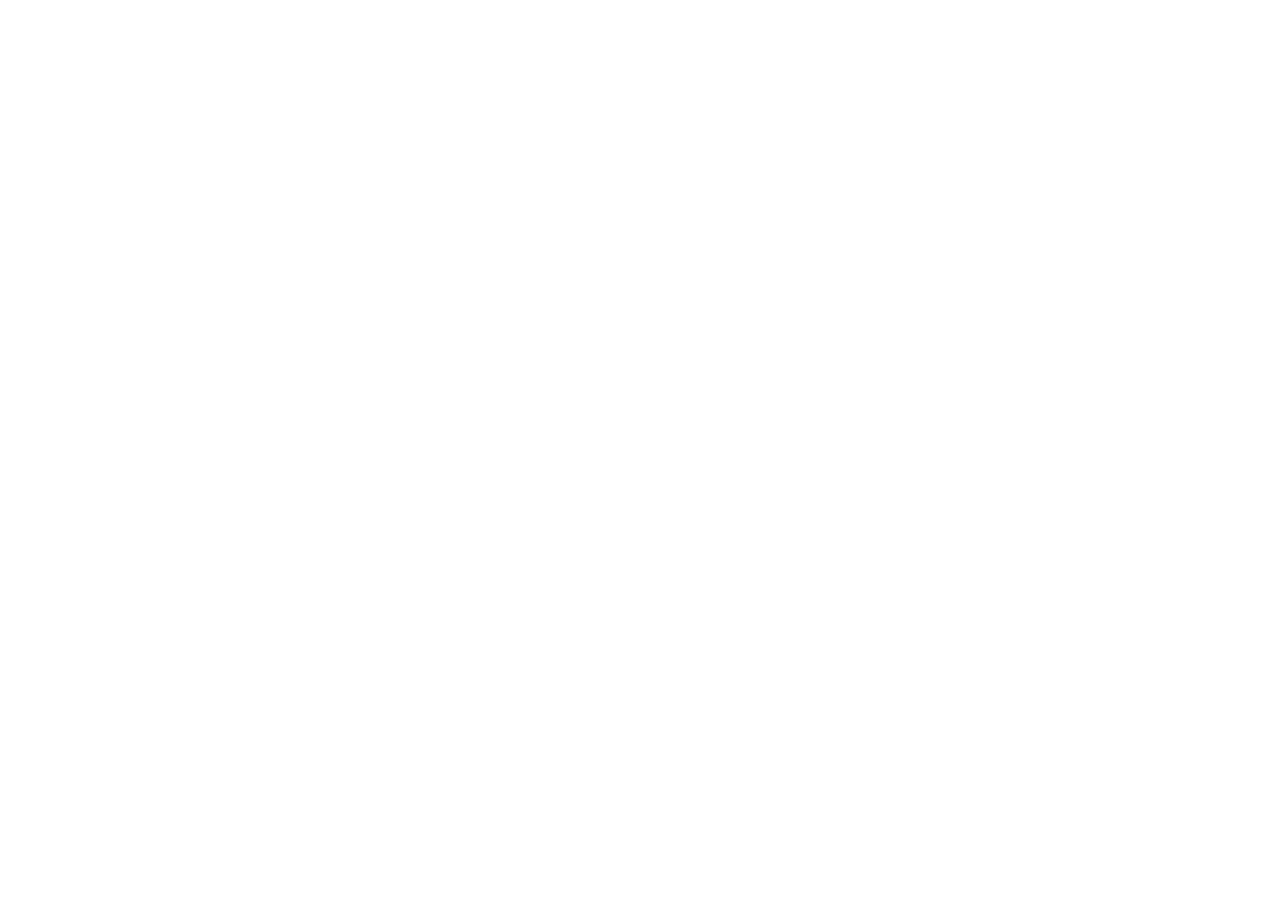
==== index.html @ 4a0ad6a5 "speech recognition and  synthesis core" ====
<html>
<head>
  <title>Baymax</title>
  <link rel="shortcut icon" href="baymax.ico">
  <meta name="viewport" content="width=device-width, initial-scale=1.0">
  <script src="https://ajax.googleapis.com/ajax/libs/jquery/2.1.3/jquery.min.js"></script>
  <script type='text/javascript' src='https://cdn.firebase.com/js/client/2.2.7/firebase.js'></script>
  <script src="utils.js"></script>
  <script src="random.js"></script>
  <script src="request.js"></script>
  <script src="speech.js"></script>
  <script src="recognition.js"></script>
  <script src="mit.js"></script>
  <script src="pronounce.js"></script>
</head>

  <script>
  if (!location.href.match(/^https/)) {
    location.href = "https://rliu42.scripts.mit.edu/baymax/";
  } else {
    speak(" ");
  }
  </script>

</html>
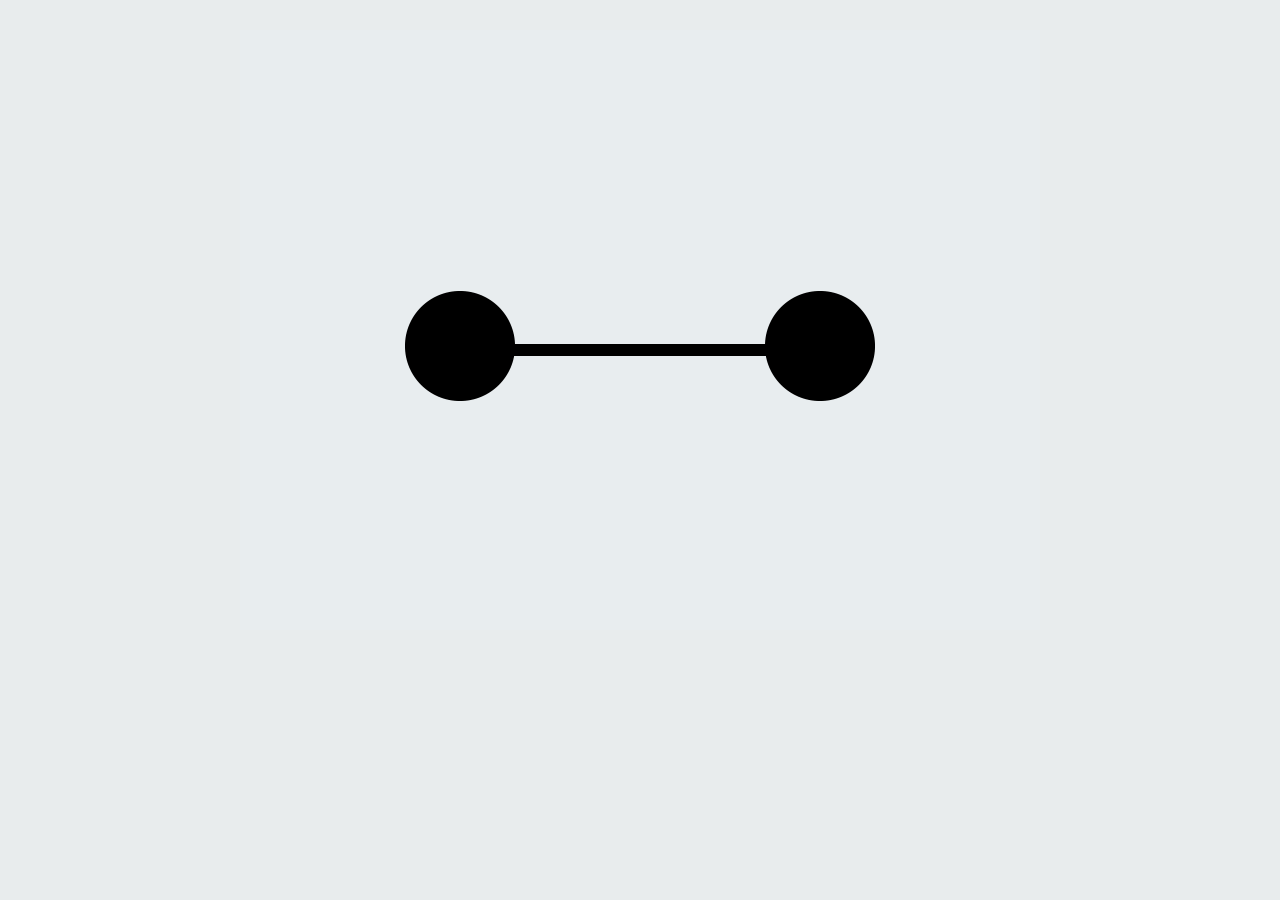
==== commit 0dfcbd71: "hard code everything, stupid gif animation" ====
--- a/index.html
+++ b/index.html
@@ -3,23 +3,25 @@
   <title>Baymax</title>
   <link rel="shortcut icon" href="baymax.ico">
   <meta name="viewport" content="width=device-width, initial-scale=1.0">
+  <link rel="stylesheet" href="css/main.css">
   <script src="https://ajax.googleapis.com/ajax/libs/jquery/2.1.3/jquery.min.js"></script>
   <script type='text/javascript' src='https://cdn.firebase.com/js/client/2.2.7/firebase.js'></script>
-  <script src="utils.js"></script>
-  <script src="random.js"></script>
-  <script src="request.js"></script>
-  <script src="speech.js"></script>
-  <script src="recognition.js"></script>
-  <script src="mit.js"></script>
-  <script src="pronounce.js"></script>
+  <script src="js/utils.js"></script>
+  <script src="js/request.js"></script>
+  <script src="js/constructor.js"></script>
+  <script src="js/speech.js"></script>
+  <script src="js/recognition.js"></script>
 </head>
 
+  <body oncontextmenu="return false">
+    <div id="eyes"></div>
+  </body>
+  
   <script>
-  if (!location.href.match(/^https/)) {
-    location.href = "https://rliu42.scripts.mit.edu/baymax/";
-  } else {
-    speak(" ");
-  }
+    speak(" ", "", "", "");
+    document.ontouchmove = function(e) {
+      e.preventDefault();
+    }
   </script>
 
 </html>--- a/css/main.css
+++ b/css/main.css
@@ -0,0 +1,94 @@
+html {
+	width:100%; 
+   	height:100%; 
+}
+
+body {
+	background-color: rgba(232, 236, 237, 1);
+}
+
+#eyes {
+   position: absolute;
+   top: 50%;
+   left: 50%;
+   width: 800px;
+   height: 600px;
+   margin-top: -420px;
+   margin-left: -400px; /* Half the width */
+   border: none;
+   background-image: url("../docs/images/baymax_eyes.gif");
+}
+
+
+/** Landscape **/
+
+@media (max-width: 764px) {
+  #eyes {
+      background-size: 520px 390px;
+      width: 520px;
+      height: 390px;
+      margin-left: -260px; /* Half the width */
+      background-image: url("../docs/images/baymax_eyes_white_lowres.gif");
+  }
+  body {
+    background-color: #FFFFFF;
+  }
+}
+
+@media(max-height: 420px) {
+  #eyes {
+    margin-top: -320px;
+    background-image: url("../docs/images/baymax_eyes_white_lowres.gif");
+  }
+  body {
+    background-color: #FFFFFF;
+  }
+}
+
+@media(max-height: 386px) {
+  #eyes {
+    margin-top: -295px;
+  }
+}
+
+@media(max-height: 324px) {
+  #eyes {
+    margin-top: -270px
+  }
+}
+
+/** Portrait **/
+
+/** iPhone 6 Plus **/
+
+@media (max-width: 420px) and (max-height: 764px) {
+  #eyes {
+      background-size: 420px 315px;
+      width: 420px;
+      height: 315px;
+      margin-top: -82.5%;
+      margin-left: -210px; /* Half the width */
+  }
+}
+
+/** iPhone 6, Androids **/
+
+@media (max-width: 376px) {
+  #eyes {
+      background-size: 380px 285px;
+      width: 380px;
+      height: 285px;
+      margin-left: -190px; /* Half the width */
+  }
+}
+
+/** iPhone 4, 5 **/
+
+@media (max-width: 324px) {
+  #eyes {
+      background-size: 320px 240px;
+      width: 320px;
+      height: 240px;
+      margin-left: -160px; /* Half the width */
+  }
+}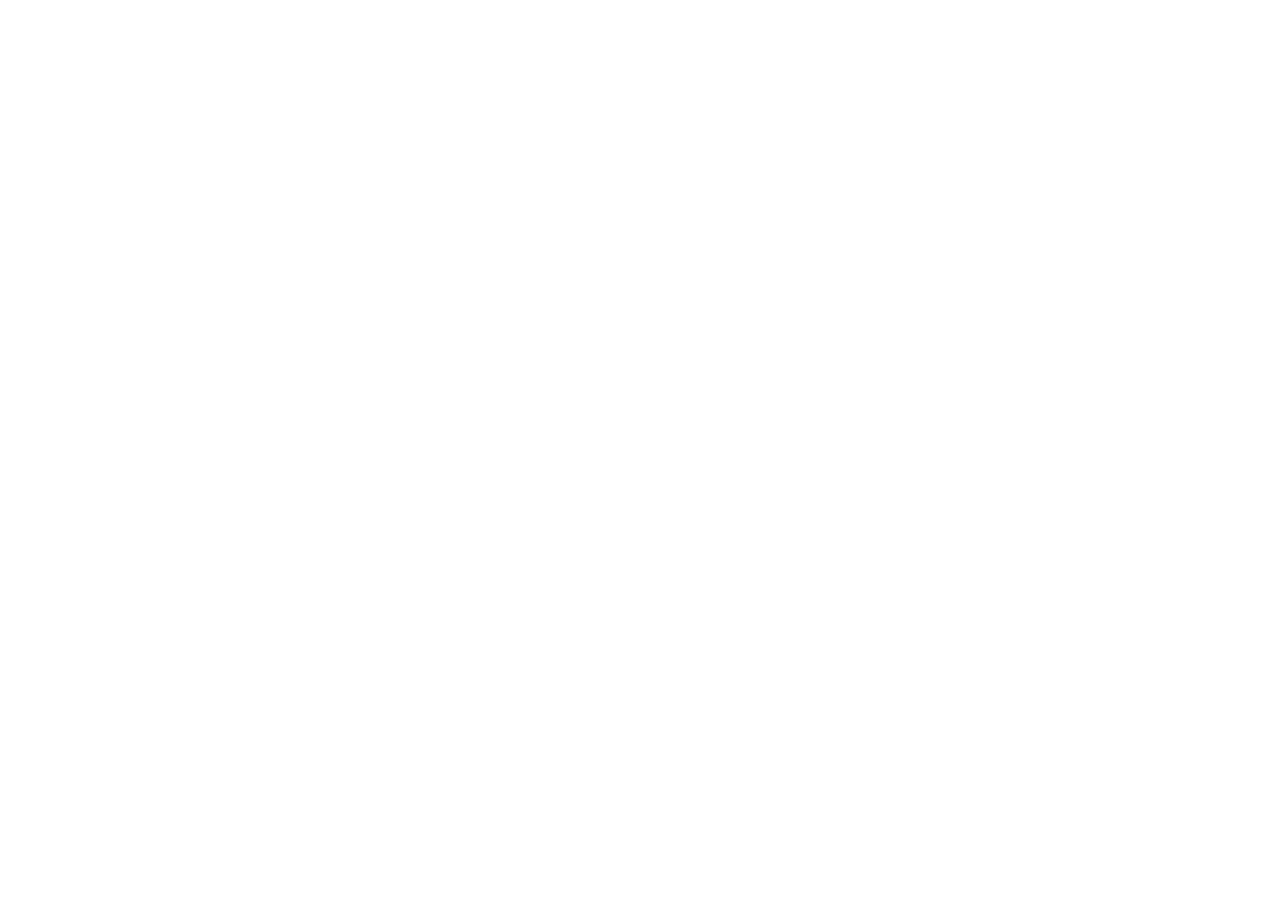
==== commit cb5f2b4b: "more anthropomorphic blink sequence, waveform" ====
--- a/index.html
+++ b/index.html
@@ -6,15 +6,27 @@
   <link rel="stylesheet" href="css/main.css">
   <script src="https://ajax.googleapis.com/ajax/libs/jquery/2.1.3/jquery.min.js"></script>
   <script type='text/javascript' src='https://cdn.firebase.com/js/client/2.2.7/firebase.js'></script>
-  <script src="js/utils.js"></script>
   <script src="js/request.js"></script>
   <script src="js/constructor.js"></script>
   <script src="js/speech.js"></script>
   <script src="js/recognition.js"></script>
+  <script src="js/utils.js"></script>
 </head>
 
-  <body oncontextmenu="return false">
+  <body>
     <div id="eyes"></div>
+    <div id="wave"></div>
+    <script src="js/wave.js"></script>
+    <script>
+      var wave = new SiriWave({
+        container: document.getElementById('wave'),
+        width: $(window).width()*0.99,
+        height: $(window).height()*(isMobile ? 0.10 : 0.15),
+        speed: 0.025,
+        color: '#BBB',
+        frequency: 1.5
+      });
+    </script>
   </body>
   
   <script>
@@ -23,5 +35,4 @@
       e.preventDefault();
     }
   </script>
-
 </html>--- a/css/main.css
+++ b/css/main.css
@@ -1,24 +1,45 @@
 html {
 	width:100%; 
-   	height:100%; 
+  height:100%; 
 }
 
 body {
-	background-color: rgba(232, 236, 237, 1);
+	background-color: #FFFFFF;
 }
 
 #eyes {
    position: absolute;
    top: 50%;
    left: 50%;
-   width: 800px;
-   height: 600px;
-   margin-top: -420px;
-   margin-left: -400px; /* Half the width */
+   background-size: 900px 675px;
+   width: 900px;
+   height: 675px;
+   margin-top: -480px;
+   margin-left: -450px; /* Half the width */
    border: none;
-   background-image: url("../docs/images/baymax_eyes.gif");
+   background-image: url("https://runpengliu.com/baymax/docs/images/baymax_blink_sequence.gif");
 }
 
+#wave {
+  position: absolute;
+  margin: 0;
+  width: 99%;
+  height: 20%;
+  top: 75%;
+}
+
+
+/** Large screen **/ 
+
+@media (min-height: 960px) and (min-width: 1200px) {
+  #eyes {
+      background-size: 1200px 900px;
+      width: 1200px;
+      height: 900px;
+      margin-top: -650px;
+      margin-left: -600px; /* Half the width */
+  }
+}
 
 /** Landscape **/
 
@@ -28,20 +49,12 @@
       width: 520px;
       height: 390px;
       margin-left: -260px; /* Half the width */
-      background-image: url("../docs/images/baymax_eyes_white_lowres.gif");
-  }
-  body {
-    background-color: #FFFFFF;
   }
 }
 
 @media(max-height: 420px) {
   #eyes {
     margin-top: -320px;
-    background-image: url("../docs/images/baymax_eyes_white_lowres.gif");
-  }
-  body {
-    background-color: #FFFFFF;
   }
 }
 
@@ -69,6 +82,10 @@
       margin-top: -82.5%;
       margin-left: -210px; /* Half the width */
   }
+  #wave {
+    height: 20%;
+    top: 85%;
+  }
 }
 
 /** iPhone 6, Androids **/
